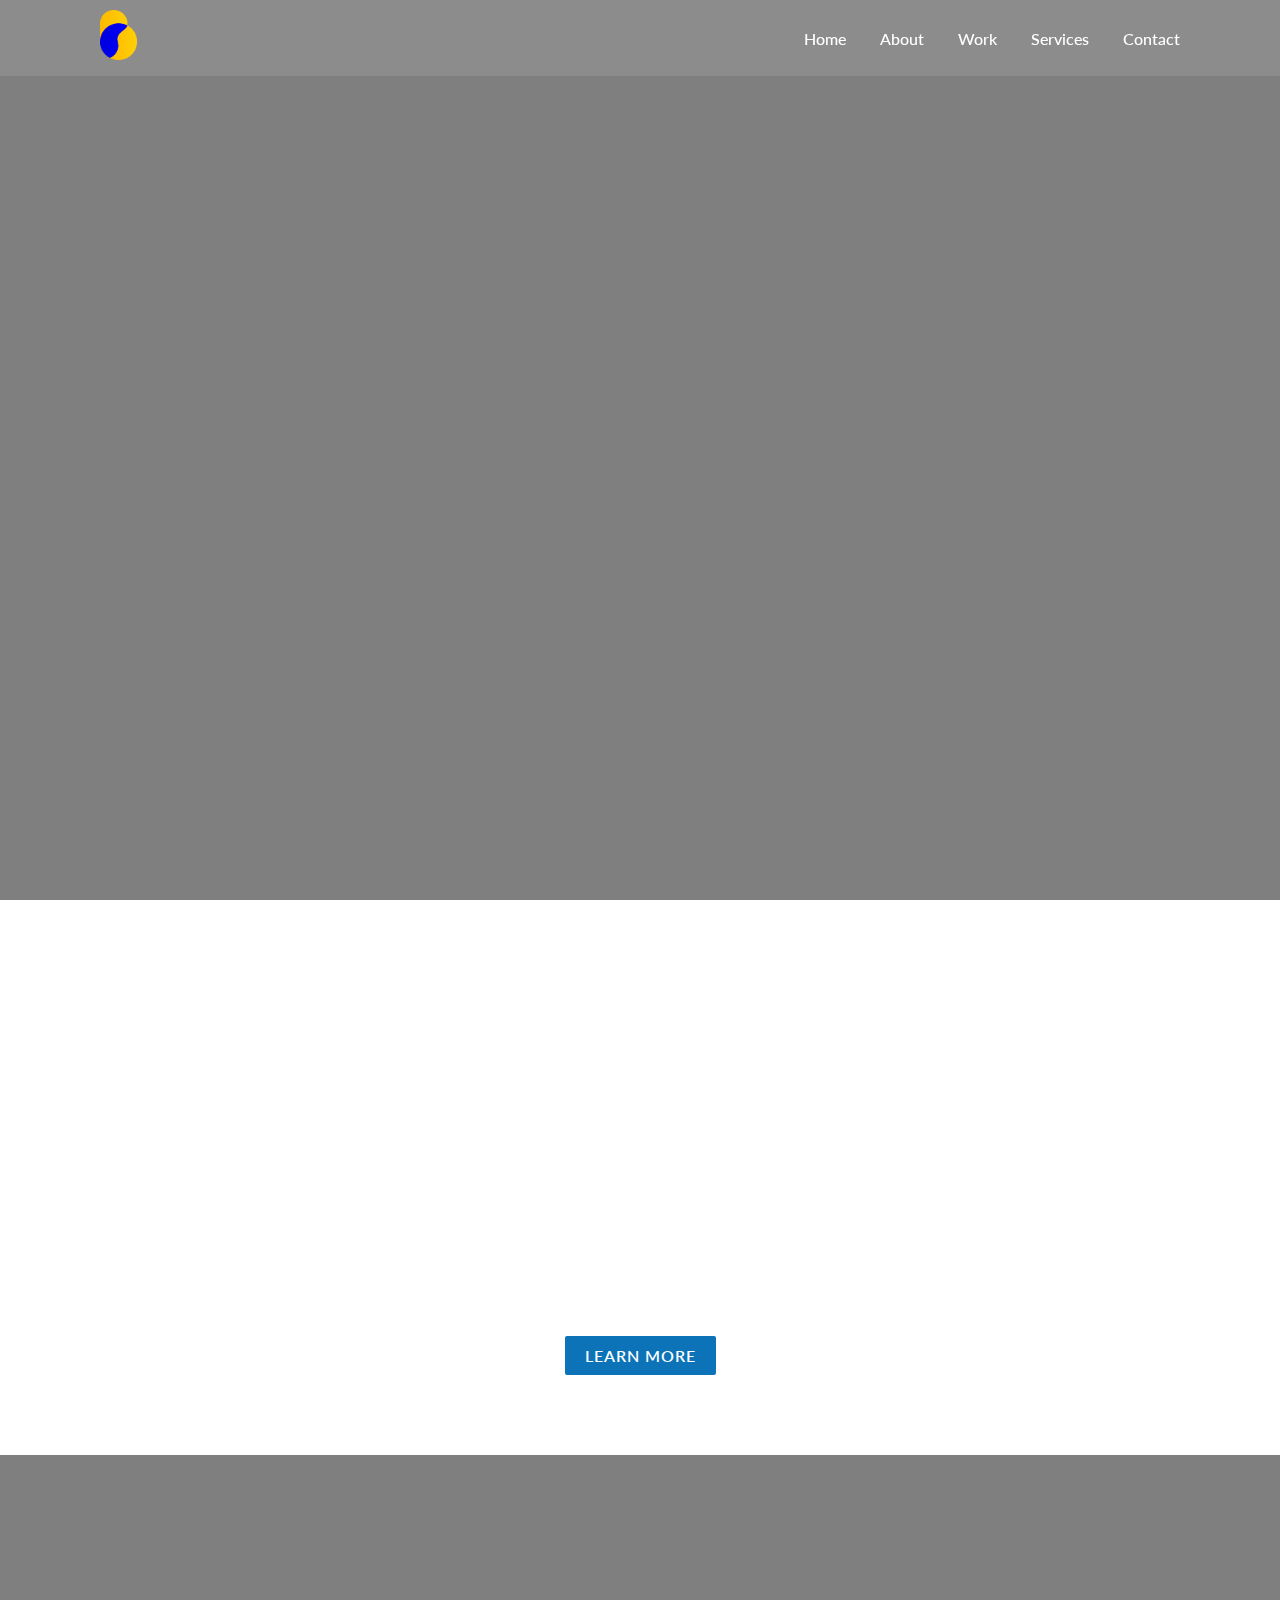
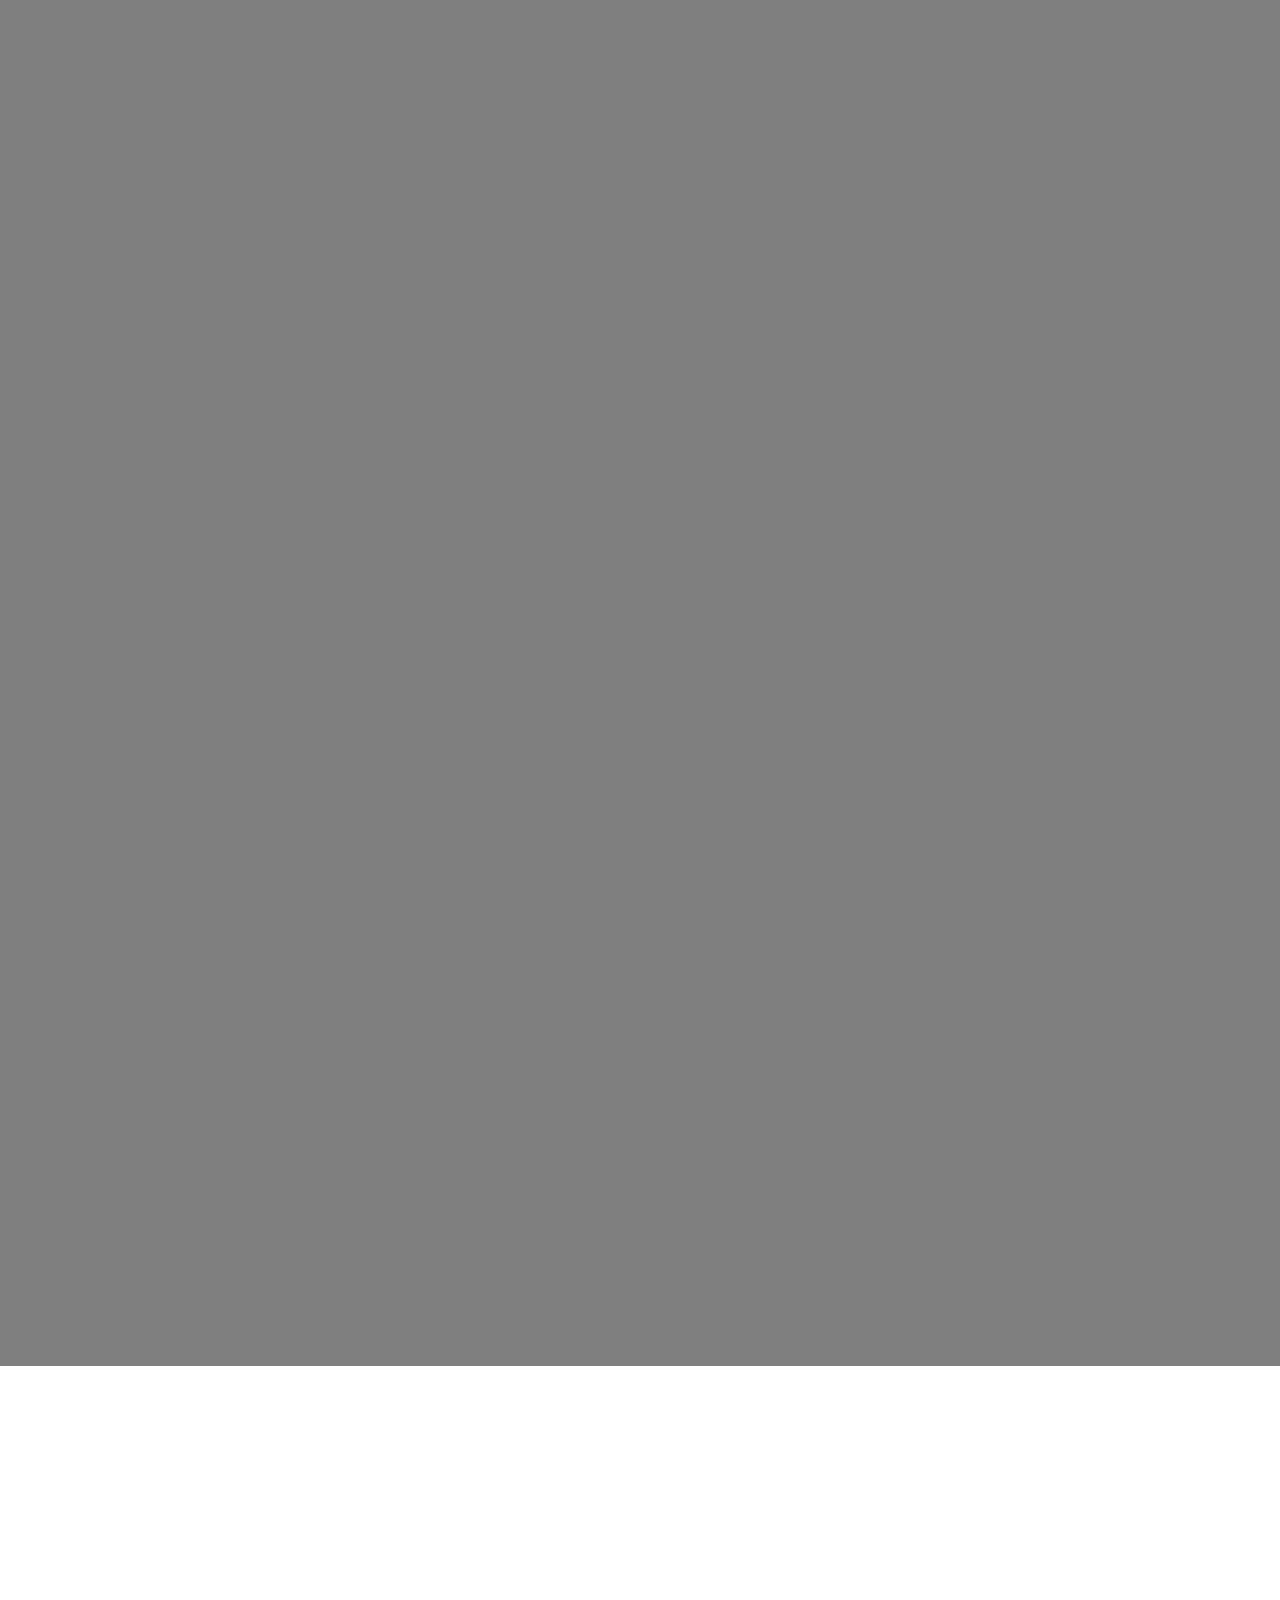
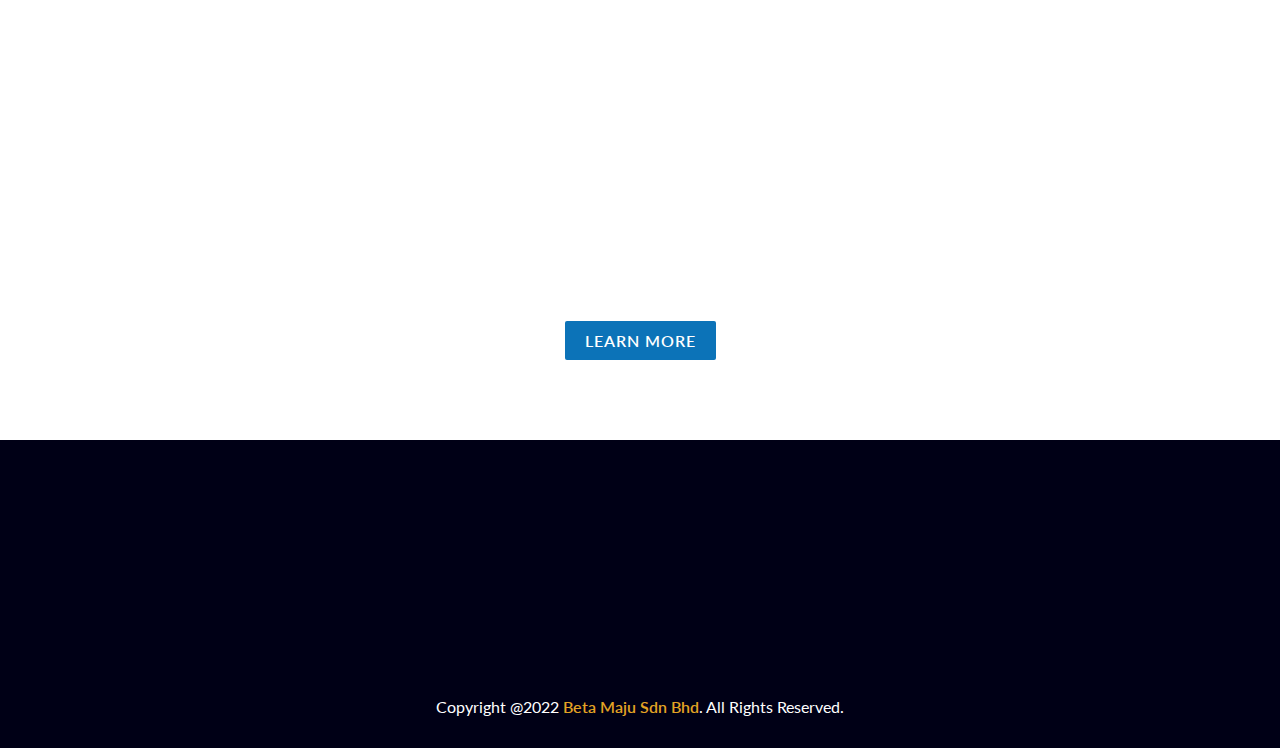
==== index.html @ 0cd81abd "Initial commit" ====
<!DOCTYPE html>
<html lang="en" dir="ltr">

<head>
  <meta charset="utf-8">
  <meta name="viewport" content="width=device-width, initial-scale=1.0">
  <title>Beta Maju Sdn Bhd</title>
  <link rel="stylesheet" href="style.css">
  <link rel="stylesheet" href="https://cdnjs.cloudflare.com/ajax/libs/font-awesome/5.15.2/css/all.min.css">
</head>

<body>

  <div class="scrollToTop-btn">
    <i class="fas fa-angle-up"></i>
  </div>

  <header>
    <a href="#" class="brand">
      <img src="images/Logo BM.png" alt="">
    </a>
    <div class="menu-btn"></div>
    <div class="navigation">
      <a href="#main">Home</a>
      <a href="about.html">About</a>
      <a href="#work">Work</a>
      <a href="services.html">Services</a>
      <!-- <a href="#skills">Skills</a> -->
      <a href="contact.html">Contact</a>
    </div>
  </header>

  <section class="main" id="main">
    <div class="content reveal">
      <!-- <img src="images/Logo BM.png" alt="" class="logo"> -->
      <h2>BETA MAJU SDN BHD</h2>
      <h3>"Work hard and be proud of what you achieve"</h3>
      <!-- <h4>Beta Maju Sdn Bhd is a committed company that develops international equivalent products and services that
        benefit the people and environment.</h4> -->
      <!-- <a href="#" class="btn">See My Work</a> -->
      <!-- <div class="media-icons">
        <a href="#"><i class="fab fa-facebook-f"></i></a>
        <a href="#"><i class="fab fa-instagram"></i></a>
        <a href="#"><i class="fab fa-twitter"></i></a>
      </div> -->
    </div>
  </section>

  <section class="about" id="about">
    <div class="title reveal">
      <h2 class="section-title1">Who are we?</h2>
    </div>
    <h2 class="about-subtitle reveal">
      Beta Maju Sdn Bhd is a committed company that develops international equivalent products and services that
      benefit the people and environment.
    </h2>
    <div class="content">
      <div class="column col-left reveal">
        <!-- <div class="img-card">
          <img src="images/img1.jpg" alt="">
        </div> -->
        <h2 class="content-title">
          To become the best in the field
        </h2>
        <p class="paragraph-text">
          We strive to develop sophisticated and innovative product and services in every
          business segment we are in.
        </p>
      </div>
      <div class="column col-mid reveal">
        <h2 class="content-title">
          Our Mission
        </h2>
        <p class="paragraph-text">
          We strive to develop sophisticated and innovative product and services in every
          business segment we are in.
        </p>
      </div>
      <div class="column col-right reveal">
        <h2 class="content-title">
          To exceed our own expectations
        </h2>
        <p class="paragraph-text">
          We set our goal to go beyond our own expectations by producing outstanding product that give value and
          efficiency.
        </p>
        <!-- <h2 class="content-title">Our History</h2>
        <p class="paragraph-text">
          Beta Maju Sdn Bhd is a company that wholly local-owned by Bumiputera in Sabah since 2006.
          This company started as an electrical contract and supplier then it expanded its business segment
          in construction and subsequently technology in 2016.
          <br>
          The technology segment started with an inspiration to solve problems faced by the local
          communities and businesses with technologies. The founder immersed himself in the technology
          startup community in 2016 and currently become actively involved in the Sabah tech industry.
          <br>
          This company aims to be Malaysia’s successful startup with many innovative and user-friendly
          apps. Currently, we are striving to deliver great apps to users and are playing an active part in
          Malaysia’s software startup community.
        </p> -->

      </div>
    </div>
    <div class="moreBtn-container">
      <a href="#" class="btn">Learn More</a>
    </div>
  </section>

  <section class="work" id="work">
    <div class="title reveal">
      <h2 class="section-title2">Our Work</h2>
    </div>
    <div class="content">
      <div class="card reveal" onclick="location.href='about.html#services';" style="cursor: pointer;">
        <div class="card-img">
          <div class="overlay"></div>
          <div class="info">
            <h3>EUREKA DRINKS</h3>
          </div>
          <img src="images/eurek.jpg" alt="">
        </div>
      </div>
      <div class="card reveal" onclick="location.href='about.html#about';" style="cursor: pointer;">
        <div class="card-img">
          <div class="overlay"></div>
          <div class="info">
            <h3>TAMUKU</h3>
            <!-- <span>Website and Eureka Movement App </span> -->
          </div>
          <img src="images/tamuku.jpg" alt="">
        </div>
      </div>
      <div class="card reveal">
        <div class="card-img">
          <div class="overlay"></div>
          <div class="info">
            <h3>ALERT + AWAKE</h3>
          </div>
          <img src="images/alertawake.jpg" alt="">
        </div>
      </div>
      <div class="card reveal">
        <div class="card-img">
          <div class="overlay"></div>
          <div class="info">
            <h3>ENERGY SHOT</h3>
          </div>
          <img src="images/energyshot.jpg" alt="">
        </div>
      </div>
      <div class="card reveal">
        <div class="card-img">
          <div class="overlay"></div>
          <div class="info">
            <h3>XPRESSHOT</h3>
          </div>
          <img src="images/xpresshot.jpg" alt="">
        </div>
      </div>
      <div class="card reveal">
        <div class="card-img">
          <div class="overlay"></div>
          <div class="info">
            <h3>SLEEP SHOT</h3>
          </div>
          <img src="images/sleepshot.jpg" alt="">
        </div>
      </div>
      <div class="card reveal">
        <div class="card-img">
          <div class="overlay"></div>
          <div class="info">
            <h3>MORE TO COME</h3>
          </div>
          <img src="images/stay-tuned.jpg" alt="">
        </div>
      </div>
      <div class="title reveal">
        <a href="#" class="btn">Learn More</a>
      </div>
    </div>
  </section>

  <section class="services" id="services">
    <div class="title reveal">
      <h2 class="section-title1">Our Services</h2>
      <!-- <p>Lorem ipsum dolor sit amet, consectetur adipisicing elit, sed do eiusmod tempor incididunt ut labore et dolore
        magna aliqua. Ut enim ad minim veniam, quis nostrud exercitation ullamco laboris nisi ut aliquip ex ea commodo
        consequat.</p> -->
    </div>
    <div class="content">
      <div class="card reveal">
        <div class="service-icon">
          <i class="fas fa-vial"></i>
        </div>
        <div class="info">
          <h3>Products</h3>
          <p>
            Producing a new product that gives benefits to the consumer.
          </p>
        </div>
      </div>
      <div class="card reveal">
        <div class="service-icon">
          <i class="fas fa-file-code"></i>
        </div>
        <div class="info">
          <h3>Technology</h3>
          <p>
            Developing creative and useful application to connect and educate people to be more familiar in IT field.
          </p>
        </div>
      </div>
      <div class="card reveal">
        <div class="service-icon">
          <i class="fas fa-hard-hat"></i>
        </div>
        <div class="info">
          <h3>Construction</h3>
          <p>
            We give our best effort to clients in producing project diversity and always commitment to good quality.
          </p>
        </div>
      </div>
    </div>
    <div class="btn-container">
      <a href="#" class="btn">Learn More</a>
    </div>
  </section>

  <!-- <section class="skills" id="skills">
    <div class="title reveal">
      <h2 class="section-title2">My Skills</h2>
    </div>
    <div class="content">
      <div class="column col-left reveal">
        <h2 class="content-title">My Skills and Experiences</h2>
        <p>Lorem ipsum dolor sit amet, consectetur adipisicing elit, sed do eiusmod tempor incididunt ut labore et
          dolore magna aliqua. Ut enim ad minim veniam, quis nostrud exercitation ullamco laboris nisi ut aliquip ex ea
          commodo consequat. Duis aute irure dolor in reprehenderit in voluptate velit esse cillum dolore eu fugiat
          nulla pariatur. Excepteur sint occaecat cupidatat non proident, sunt in culpa qui officia deserunt mollit anim
          id est laborum.</p>
        <a href="#" class="btn">See More</a>
      </div>
      <div class="column col-right reveal">
        <div class="bar">
          <div class="info">
            <span>HTML</span>
            <span>95%</span>
          </div>
          <div class="line html"></div>
        </div>
        <div class="bar">
          <div class="info">
            <span>CSS</span>
            <span>85%</span>
          </div>
          <div class="line css"></div>
        </div>
        <div class="bar">
          <div class="info">
            <span>Javascript</span>
            <span>80%</span>
          </div>
          <div class="line javascript"></div>
        </div>
        <div class="bar">
          <div class="info">
            <span>JQuery</span>
            <span>80%</span>
          </div>
          <div class="line jquery"></div>
        </div>
        <div class="bar">
          <div class="info">
            <span>PHP</span>
            <span>75%</span>
          </div>
          <div class="line php"></div>
        </div>
      </div>
    </div>
  </section> -->

  <!-- 
  <section class="contact" id="contact">
    <div class="title reveal">
      <h2 class="section-title1">Contact Us</h2>
    </div>
    <div class="content">
      <div class="row">
        <div class="card reveal">
          <div class="contact-icon">
            <i class="fas fa-map-marker-alt"></i>
          </div>
          <div class="info">
            <h3>Address</h3>
            <span>Address, City, Country</span>
          </div>
        </div>
        <div class="card reveal">
          <div class="contact-icon">
            <i class="fas fa-phone"></i>
          </div>
          <div class="info">
            <h3>Phone</h3>
            <span>+00 0000 000 000</span>
          </div>
        </div>
        <div class="card reveal">
          <div class="contact-icon">
            <i class="fas fa-envelope"></i>
          </div>
          <div class="info">
            <h3>Email Address</h3>
            <span>contact@email.com</span>
          </div>
        </div>
        <div class="card reveal">
          <div class="contact-icon">
            <i class="fas fa-globe"></i>
          </div>
          <div class="info">
            <h3>Website</h3>
            <span>mywebsite.com</span>
          </div>
        </div>
      </div>
      <div class="row">
        <div class="contact-form reveal">
          <h3>Send Message</h3>
          <div class="input-box">
            <input type="text" name="" value="" placeholder="Name">
          </div>
          <div class="input-box">
            <input type="text" name="" value="" placeholder="Email">
          </div>
          <div class="input-box">
            <textarea name="name" rows="8" cols="80" placeholder="Message"></textarea>
          </div>
          <div class="input-box">
            <input type="submit" class="send-btn" name="" value="Send">
          </div>
        </div>
      </div>
    </div>
  </section> -->

  <footer class="footer">
    <div class="content">
      <div class="column col-left reveal">
        <img src="images/Logo BM.png" alt="">
        <h3 class="name">Beta Maju Sdn Bhd</h3>
        <p class="address">
          <i class="fas fa-map-marker-alt"></i> 2nd Floor, Block I, Lot 65, (DBKK No. 2-2), Lrg Lintas
          Square, Lintas,
          88300 Kota Kinabalu, Sabah
        </p>
      </div>
      <div class="column col-mid reveal">
        <h3>Follow us on:</h3>
        <div class="social-media">
          <i class="fab fa-facebook-f"></i>
          <i class="fab fa-instagram"></i>
          <i class="fab fa-twitter"></i>
          <i class="fab fa-linkedin-in"></i>
        </div>
      </div>
      <div class="column col-right reveal">
        <h3>Contact us:</h3>
        <div class="contact-list">
          <a href=""><i class="fas fa-phone"> </i>+6088397242</a>
          <a href=""><i class="fab fa-whatsapp"> </i>+60178379147</a>
          <a href=""><i class="fas fa-envelope"> </i>betamajukk@gmail.com</a>

        </div>
      </div>
    </div>

    <!-- <span class="footer-title">Jacob Stevens</span> -->
    <p class="copyright">Copyright @2022 <a href="#">Beta Maju Sdn Bhd</a>. All Rights Reserved.</p>
  </footer>

  <script src="script.js" charset="utf-8"></script>

</body>

</html>
---- style.css ----
@import url("https://fonts.googleapis.com/css2?family=Lato:ital,wght@0,300;0,400;0,700;0,900;1,100;1,300;1,400;1,700;1,900&display=swap");

*{
  margin: 0;
  padding: 0;
  box-sizing: border-box;
  font-family: "Lato", sans-serif;
  scroll-behavior: smooth;
}

section{
  padding: 80px 100px;
}

.main{
  position: relative;
  width: 100%;
  min-height: 100vh;
  display: flex;
  align-items: center;
  justify-content: center;
  /* background: linear-gradient(to right, #2b5876 0%, #4e4376 100%); */
  background: url(images/home.jpg)no-repeat;
  box-shadow:inset 0 0 0 2000px rgba(0, 0, 0, 0.5);
  background-size: cover;
  background-position: center;
  background-attachment: fixed;
}

.main .content{
  width: 100%;
  display: flex;
  align-items: center;
  flex-direction: column;
}

.main .content .logo{
  width: 150px;
}

.main .content h2{
  color: #fff;
  font-size: 3em;
  font-weight: 700;
  text-align: center;
  margin: 20px 0;
}

.main .content h3{
  color: #e3a324;
  font-size: 3em;
  text-align: center;
  font-weight: 800;
  margin: 0 0 10px 0;
}

.main .content h4{
  /* color: #4e9eff; #ffc705 #0000f0*/
  color: #fff;
  font-size: 1em;
  font-weight: 500;
  text-align: center;
}


.btn{
  color: #fff;
  background: #0c73b8;
  font-size: 1em;
  font-weight: 600;
  display: inline-block;
  padding: 10px 20px;
  text-transform: uppercase;
  text-decoration: none;
  letter-spacing: 1px;
  border-radius: 2px;
  margin-top: 30px;
  transition: 0.5s ease;
}

.btn:hover{
  /* background: #235bf6; */
  background: #0c73b8;

}

.media-icons{
  margin-top: 50px;
}

.media-icons a{
  color: #fff;
  font-size: 25px;
  margin-right: 30px;
}

header{
  z-index: 999;
  position: fixed;
  background: rgba(255, 255, 255, 0.1);
  top: 0;
  left: 0;
  width: 100%;
  padding: 10px 100px;
  display: flex;
  justify-content: space-between;
  align-items: center;
  transition: 0.5s ease;
}

header.sticky{
  background: #000016;
  padding: 5px 100px;
  box-shadow: 0 7px 20px rgba(128 128 128 / 90%);
}

header .brand{
  color: #fff;
  font-size: 1.8em;
  font-weight: 700;
  text-transform: uppercase;
  text-decoration: none;
}

header .brand img{
  height: 50px;
}

header .navigation{
  position: relative;
}

header .navigation a{
  color: #fff;
  font-size: 1em;
  font-weight: 500;
  text-decoration: none;
  margin-left: 30px;
}

header .navigation a:hover{
  color: #e3a324;
  font-size: 1.1em;
  font-weight: 700;
  transition: 0.3s;
}

header.sticky .navigation a:hover{
  color: #fcd700;
  font-size: 1.1em;
  font-weight: 600;
  transition: 0.3s;
}

body{
  min-height: 110vh;
}

.title{
  width: 100%;
  display: flex;
  justify-content: center;
  align-items: center;
  flex-direction: column;
}

.section-title1{
  position: relative;
  color: #000016;
  font-size: 2.2em;
  font-weight: 800;
  margin-bottom: 60px;
}

.section-title1:before{
  content: '';
  position: absolute;
  top: 56px;
  left: 50%;
  width: 140px;
  height: 4px;
  background: #000016;
  transform: translateX(-50%);
}

.section-title1:after{
  content: '';
  position: absolute;
  top: 50px;
  left: 50%;
  width: 15px;
  height: 15px;
  border-radius: 50%;
  background: #000016;
  transform: translateX(-50%);
}

.section-title2{
  position: relative;
  color: #fff;
  font-size: 2.2em;
  font-weight: 800;
  margin-bottom: 60px;
}

.section-title2:before{
  content: '';
  position: absolute;
  top: 56px;
  left: 50%;
  width: 140px;
  height: 4px;
  background: #fff;
  transform: translateX(-50%);
}

.section-title2:after{
  content: '';
  position: absolute;
  top: 50px;
  left: 50%;
  width: 15px;
  height: 15px;
  border-radius: 50%;
  background: #fff;
  transform: translateX(-50%);
}

.about .about-subtitle{
  text-align: center;
  color: #808080;
  font-weight: 700;
  margin-bottom: 40px;
}

.about .content{
  position: relative;
  width: 100%;
  display: flex;
  justify-content: space-between;
  margin-top: 20px;
}

.about .content .col-left{
  position: relative;
  width: 33%;
}
.about .content .col-mid{
  position: relative;
  width: 33%;
  display: flex;
  flex-direction: column;
  align-items: center;
}

.about .content .col-right{
  position: relative;
  width: 33%;
}

/* .about .content .col-left .img-card{
  position: relative;
  width: 100%;
  min-height: 450px;
} */
/* 
.about .content .col-left .img-card img{
  position: absolute;
  top: 0;
  left: 0;
  width: 100%;
  height: 100%;
  object-fit: cover;
  border-radius: 10px;
} */

.about .content .content-title{
  font-size: 1.5em;
  font-weight: 800;
  /* margin-bottom: 20px; */
  text-align: center;
  color: #666;
}

.about .content .content-title:before{
  content: '';
  position: absolute;
  top: 35px;
  left: 50%;
  width: 55px;
  height: 3px;
  background: #e3a324;
  transform: translateX(-50%);
}

.about .content .paragraph-text{
  font-size: 1em;
  text-align: center;
  font-weight: 500;
  padding: 20px;
  color: #808080;
}

.about .moreBtn-container{
  display: flex;
  justify-content: center;
}

.work{
  position: relative;
  width: 100%;
  min-height: 100vh;
  /* background: linear-gradient(to right, #2b5876 0%, #4e4376 100%); */
  background: url(images/work.jpg)no-repeat;
  box-shadow:inset 0 0 0 2000px rgba(0, 0, 0, 0.5);
  background-size: cover;
  background-position: center;
  background-attachment: fixed;

  /* background: #000016; */

}

.work .content{
  display: flex;
  justify-content: center;
  flex-direction: row;
  flex-wrap: wrap;
  margin-top: 20px;
}

.work .content .card{
  width: 340px;
  margin: 15px;
}

.work .content .card .card-img{
  position: relative;
  width: 100%;
  height: 260px;
  overflow: hidden;
  border-radius: 10px;
}

.work .content .card .card-img .overlay{
  transition: 1s ease;
}

.work .content .card .card-img:hover .overlay{
  z-index: 777;
  position: absolute;
  width: 100%;
  height: 100%;
  background:rgba(0, 0, 0, 0.5);
}

.work .content .card .card-img .info{
  z-index: 777;
  position: absolute;
  bottom: 0;
  left: 0;
  margin-bottom: 20px;
  color: #fff;
  transform: translateY(20px);
  opacity: 0;
  transition: .5s ease;

  width: 100%;
  /* background: #0c73b8; */
}

.work .content .card .card-img:hover .info{
  /* display: flex;
  width: 100%; */
  transform: translateY(0);
  opacity: 1;
  
}

.work .content .card .card-img .info h3{
 
  font-size: 1.3em;
  text-align: center;
  /* background: #666; */
}

.work .content .card .card-img .info span{
  font-size: 1.2em;
}

.work .content .card .card-img img{
  position: absolute;
  top: 0;
  left: 0;
  width: 100%;
  height: 100%;
  object-fit: cover;
  border-radius: 10px;
  transition: 0.5s ease;
}

.work .content .card .card-img:hover img{
  transform: scale(1.2);
}


.services .content{
  display: flex;
  justify-content: center;
  flex-wrap: wrap;
  flex-direction: row;
  margin-top: 20px;
}

.title p{
  font-size: 1em;
  width: 80%;
}

.services .content .card{
  background: #fff;
  width: 340px;
  margin: 10px;
  padding: 25px;
  justify-content: center;
  align-items: center;
  flex-direction: column;
  box-shadow: 0 5px 25px rgba(1 1 1 / 15%);
  border-radius: 10px;
}

.services .content .card .service-icon{
  color: #e3a324;
  font-size: 8em;
  text-align: center;
  transition: transform 0.5s ease;
}

.services .content .card:hover .service-icon{
  transform: translateY(-10px);
}

.services .content .card .info{
  text-align: center;
  color: #808080;
}

.services .content .card .info h3{
  color: #666;
  font-size: 1.2em;
  font-weight: 700;
  margin: 10px;
}

.services .btn-container{
  display: flex;
  justify-content: center;
}

/* .skills{
  background: #000016;
}

.skills .content{
  position: relative;
  width: 100%;
  display: flex;
  justify-content: space-between;
  color: #fff;
  margin-top: 20px;
}

.skills .content .col-left{
  position: relative;
  width: 46%;
}

.skills .content .col-left .content-title{
  margin-bottom: 20px;
}

.skills .content .col-right{
  position: relative;
  width: 46%;
}

.skills .content .col-right .bar{
  margin-bottom: 15px;
  padding: 10px;
}

.skills .content .col-right .bar .info{
  display: flex;
  align-items: center;
  justify-content: space-between;
  margin-bottom: 5px;
}

.skills .content .col-right .bar .info span{
  font-size: 18px;
  font-weight: 500;
}

.skills .content .col-right .bar .line{
  position: relative;
  width: 100%;
  height: 15px;
  background: #ccc;
  border-radius: 2px;
}

.skills .content .col-right .bar .line:before{
  content: '';
  position: absolute;
  height: 100%;
  top: 0;
  left: 0;
  border-radius: 2px;
}

.skills .content .col-right .bar .html:before{
  width: 95%;
  background: #e45126;
}

.skills .content .col-right .bar .css:before{
  width: 90%;
  background: #0c73b8;
}

.skills .content .col-right .bar .javascript:before{
  width: 80%;
  background: #e3a324;
}

.skills .content .col-right .bar .jquery:before{
  width: 80%;
  background: #30dd6d;
}

.skills .content .col-right .bar .php:before{
  width: 75%;
  background: #6d7eb8;
} */
/* 
.contact .content{
  display: flex;
  justify-content: center;
  flex-wrap: wrap;
  flex-direction: column;
  margin-top: 20px;
}

.contact .content .row{
  display: flex;
  justify-content: center;
  flex-wrap: wrap;
  flex-direction: row;
}

.contact .content .row .card{
  background: #fff;
  width: 240px;
  margin: 20px;
  padding: 25px;
  display: flex;
  justify-content: center;
  align-items: center;
  flex-direction: column;
  box-shadow: 0 5px 25px rgba(1 1 1 / 15%);
  border-radius: 10px;
}

.contact .content .row .card .contact-icon{
  color: #3a6cf4;
  font-size: 4em;
  text-align: center;
  transition: transform 0.5s ease;
}

.contact .content .row .card:hover .contact-icon{
  transform: translateY(-10px);
}

.contact .content .row .card .info{
  text-align: center;
}

.contact .content .row .card .info h3{
  color: #111;
  font-size: 1.2em;
  font-weight: 700;
  margin: 10px;
}

.contact .content .row .card .info span{
  color: #666;
  font-weight: 500;
}

.contact-form{
  background: #fff;
  max-width: 600px;
  margin-top: 50px;
  padding: 50px;
  border-radius: 10px;
  box-shadow: 0 5px 25px rgba(1 1 1 / 15%);
}

.contact-form h3{
  color: #111;
  font-size: 1.6em;
  font-weight: 600;
  text-align: center;
  margin-bottom: 40px;
}

.contact-form .input-box{
  position: relative;
  width: 100%;
  margin-bottom: 20px;
}

.contact-form .input-box input,
.contact-form .input-box textarea{
  color: #111;
  width: 100%;
  padding: 10px;
  font-size: 1em;
  font-weight: 400;
  outline: none;
  border: 1px solid #111;
  border-radius: 5px;
  resize: none;
}

.contact-form .input-box .send-btn{
  color: #fff;
  background: #3a6cf4;
  display: inline-block;
  font-size: 1.1em;
  font-weight: 500;
  text-transform: uppercase;
  letter-spacing: 2px;
  width: 100%;
  border: none;
  cursor: pointer;
  transition: 0.5s ease;
}

.contact-form .input-box .send-btn:hover{
  background: #235bf6;
} */

.footer{
  background: #000016;
  color: #fff;
  text-align: center;
  padding: 2em;  
}

.footer .content {
  position: relative;
  width: 100%;
  display: flex;
  justify-content: space-between;
  margin-top: 20px;
}

.footer .content .col-left{
  position: relative;
  width: 33%;
  display: flex;
  flex-direction: column;
  justify-content: center;
  align-items: center;
}

.footer .content .col-left img{
  width: 50px;
}

.footer .content .col-left .name{
  font-size: 1.5em;
  margin: 10px 0;
}

.footer .content .col-left .address{
  font-size: 1em;
}

.footer .content .col-left .address i{
  margin-right: 5px;
}


.footer .content .col-mid{
  position: relative;
  width: 33%;
  display: flex;
  flex-direction: column;
  align-items: center;
}

.footer .content .col-mid h3{
  font-size: 1.5em;
}

.footer .content .col-mid .social-media{
  display: flex;
  flex-direction: row;
}

.footer .content .col-mid .social-media i{
  padding: 20px;
  font-size: 1.5em;
}

.footer .content .col-right{
  position: relative;
  width: 33%;
  display: flex;
  flex-direction: column;
}

.footer .content .col-right h3{
  font-size: 1.5em;
  text-align: left;
  margin-left: 60px;
}

.footer .content .col-right .contact-list{
  display: flex;
  flex-direction: column;
  padding-left: 50px; 
  padding-top: 10px;
}

.footer .content .col-right .contact-list a{
  color: #fff;
  font-size: 1.1em;
  text-decoration: none;
  text-align: left;
}

.footer .content .col-right .contact-list a i{
  margin: 10px;
}

.footer .footer-title{
  font-size: 20px;
  font-weight: 600;
}

.footer .copyright{
  font-size: 16px;
  margin-top: 50px;
}

.footer p a{
  color: #e3a324;
  font-weight: 600;
  text-decoration: none;
}


@media (max-width: 1040px){
  header{
    padding: 10px 15px;
  }

  header.sticky{
    padding: 5px 15px;
  }

  header .navigation{
    display: none;
  }

  header .navigation.active{
    z-index: 888;
    position: fixed;
    background: rgba(255, 255, 255, 0.95);
    top: 0;
    right: 0;
    width: 50%;
    height: 100%;
    display: flex;
    justify-content: center;
    align-items: center;
    flex-direction: column;
    box-shadow: 0 5px 25px rgba(1 1 1 / 70%);
    transition: 0.3s ease;
  }

  header .navigation a{
    color: #000;
    font-size: 1.5em;
    margin: 10px;
    padding: 0 20px;
    border-radius: 20px;
    /* background: #e3a324; */
  }

  header .navigation a:hover{
    background: #e3a324;
    color: #000;
    transition: 0.3s ease;
  }

  .menu-btn{
    position: absolute;
    background: url(images/menu.png)no-repeat;
    background-size: 30px;
    background-position: center;
    width: 40px;
    height: 40px;
    right: 0;
    margin: 0 20px;
    cursor: pointer;
    transition: 0.3s ease;
  }

  .menu-btn.active{
    z-index: 999;
    background: url(images/close.png)no-repeat;
    background-size: 25px;
    background-position: center;
    transition: 0.3s ease;
    filter: invert(1);
  }

  section{
    padding: 80px 20px;
  }

  .main .content h2{
    font-size: 1.5em;
  }

  .main .content h3{
    font-size: 2em;
  }

  .section-title{
    font-size: 1.8em;
  }

  .about .about-subtitle{
    font-size: 1.2em;
  }

  .about .content{
    flex-direction: column;
  }

  .about .content .column{
    position: relative;
    width: 100%;
  }

  /* .about .content .col-right{
    margin-top: 40px;
  } */

  .about .content .content-title{
    font-size: 1.2em;
    font-weight: 800;
    /* margin-bottom: 20px; */
    text-align: center;
    color: #666;
  }

  .about .content .content-title:before{
    top: 27px;
  }

  .about .content .paragraph-text{
    font-size: 1em;
    text-align: center;
    font-weight: 500;
    padding: 20px;
    color: #808080;
  }

  /* .skills .content{
    flex-direction: column;
  }

  .skills .content .column{
    position: relative;
    width: 100%;
  }

  .skills .content .col-right{
    margin-top: 40px;
  } 
  .contact-form{
    padding: 35px 40px;
  }*/

  .footer{
    padding: 1em;  
  }

  .footer .content{
    flex-direction: column;
  }

  .footer .content .column{
    position: relative;
    width: 100%;
  }

  .footer .content .col-left img{
    width: 70px;
  }

  .footer .content .col-left .name{
    font-size: 1.2em;
    margin: 5px 0;
  }

  .footer .content .col-left .address i{
    margin-right: 2px;
  }

  .footer .content .col-mid h3{
    margin-top: 50px;
  }

  .footer .content .col-right h3{
    font-size: 1.5em;
    text-align: center;
    margin-left: 0;
    margin-top: 30px;
  }
  .footer .content .col-right .contact-list{
    display: flex;
    flex-direction: column;
    padding-left: 0; 
    padding-top: 10px;
  }
  .footer .content .col-right .contact-list a{
    color: #fff;
    font-size: 1.1em;
    text-decoration: none;
    text-align: center;
  }


  .footer .copyright{
    font-size: 16px;
    margin-top: 50px;
    padding: 0 10px;
  }

}

.scrollToTop-btn{
  z-index: 999;
  position: fixed;
  background: #0c73b8;
  color: #fff;
  width: 45px;
  height: 45px;
  right: 0;
  bottom: 10px;
  font-size: 22px;
  text-align: center;
  line-height: 45px;
  border-radius: 3px;
  cursor: pointer;
  pointer-events: none;
  opacity: 0;
  transition: all 0.3s ease;
}

.scrollToTop-btn.active{
  right: 20px;
  opacity: 1;
  pointer-events: auto;
}

.reveal{
  position: relative;
  transform: translateY(50px);
  opacity: 0;
  transition: all 1.5s ease;
}

.reveal.active{
  transform: translateY(0);
  opacity: 1;
}
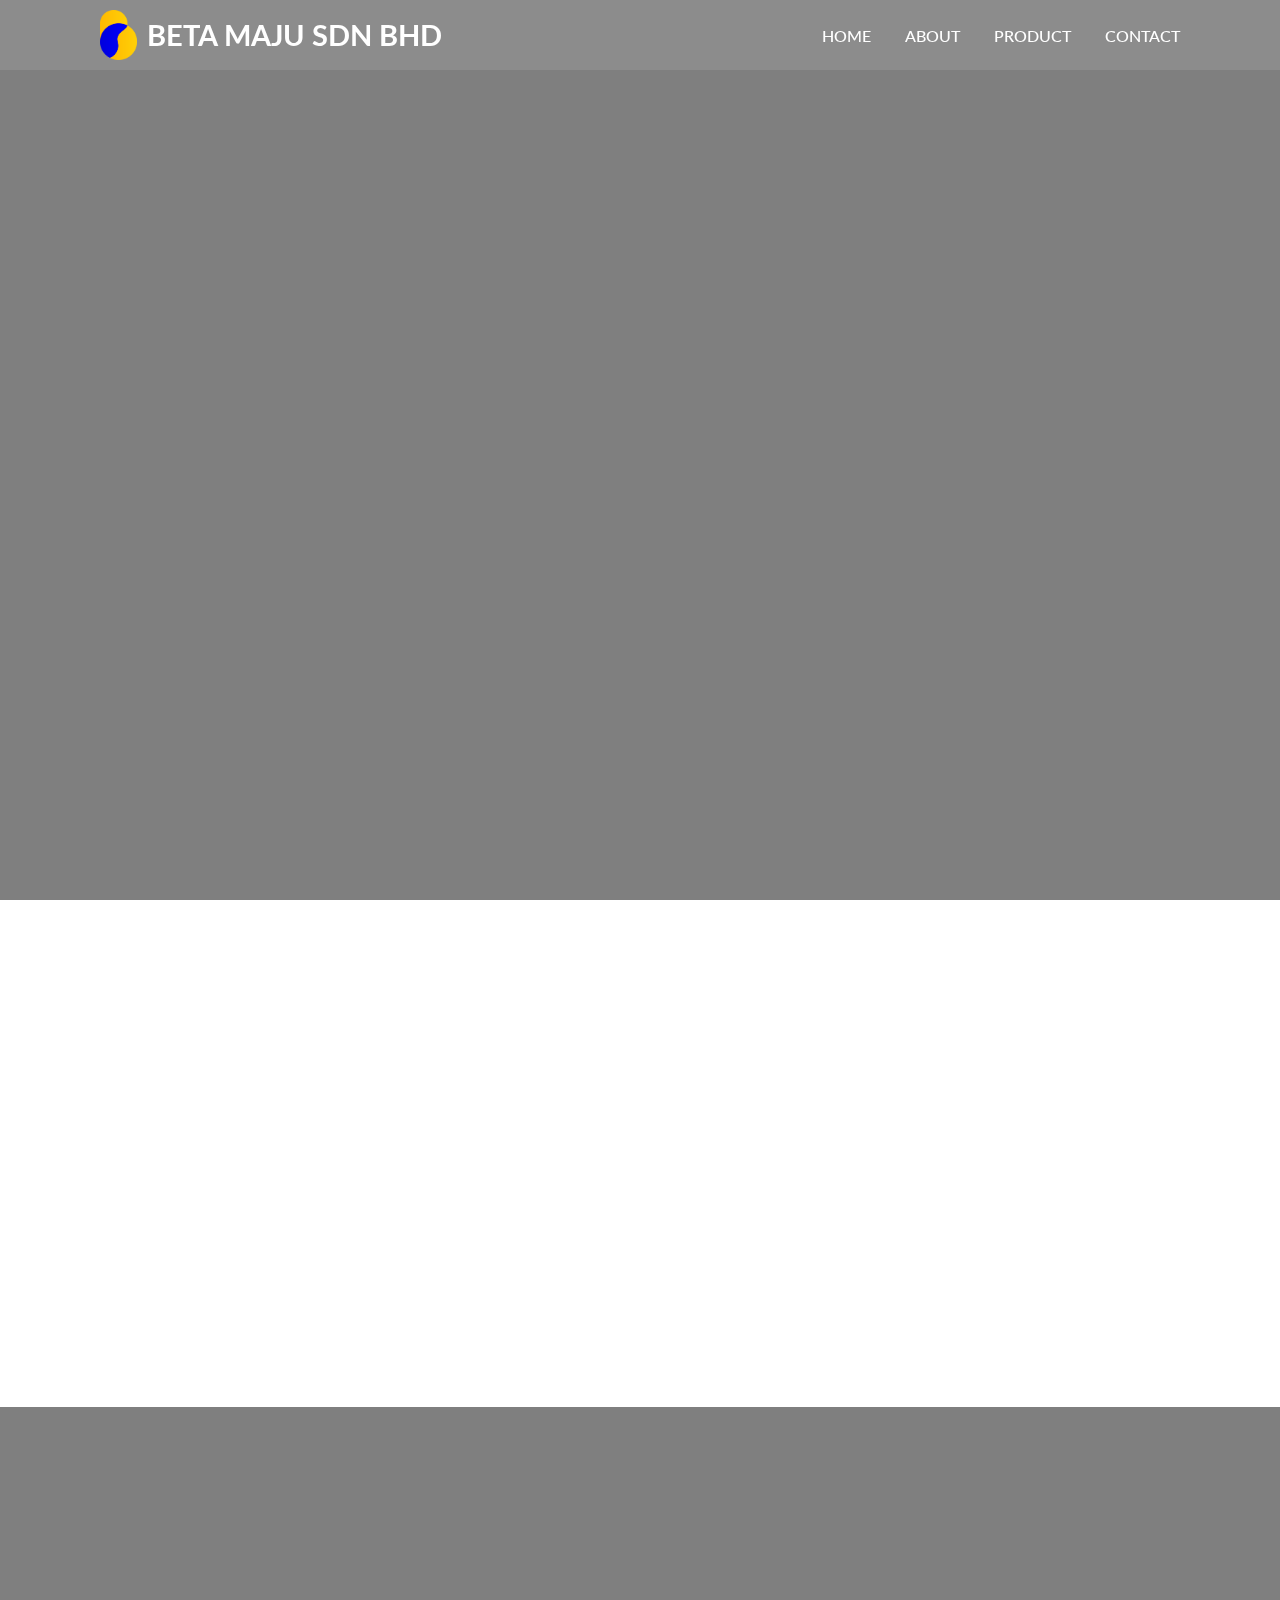
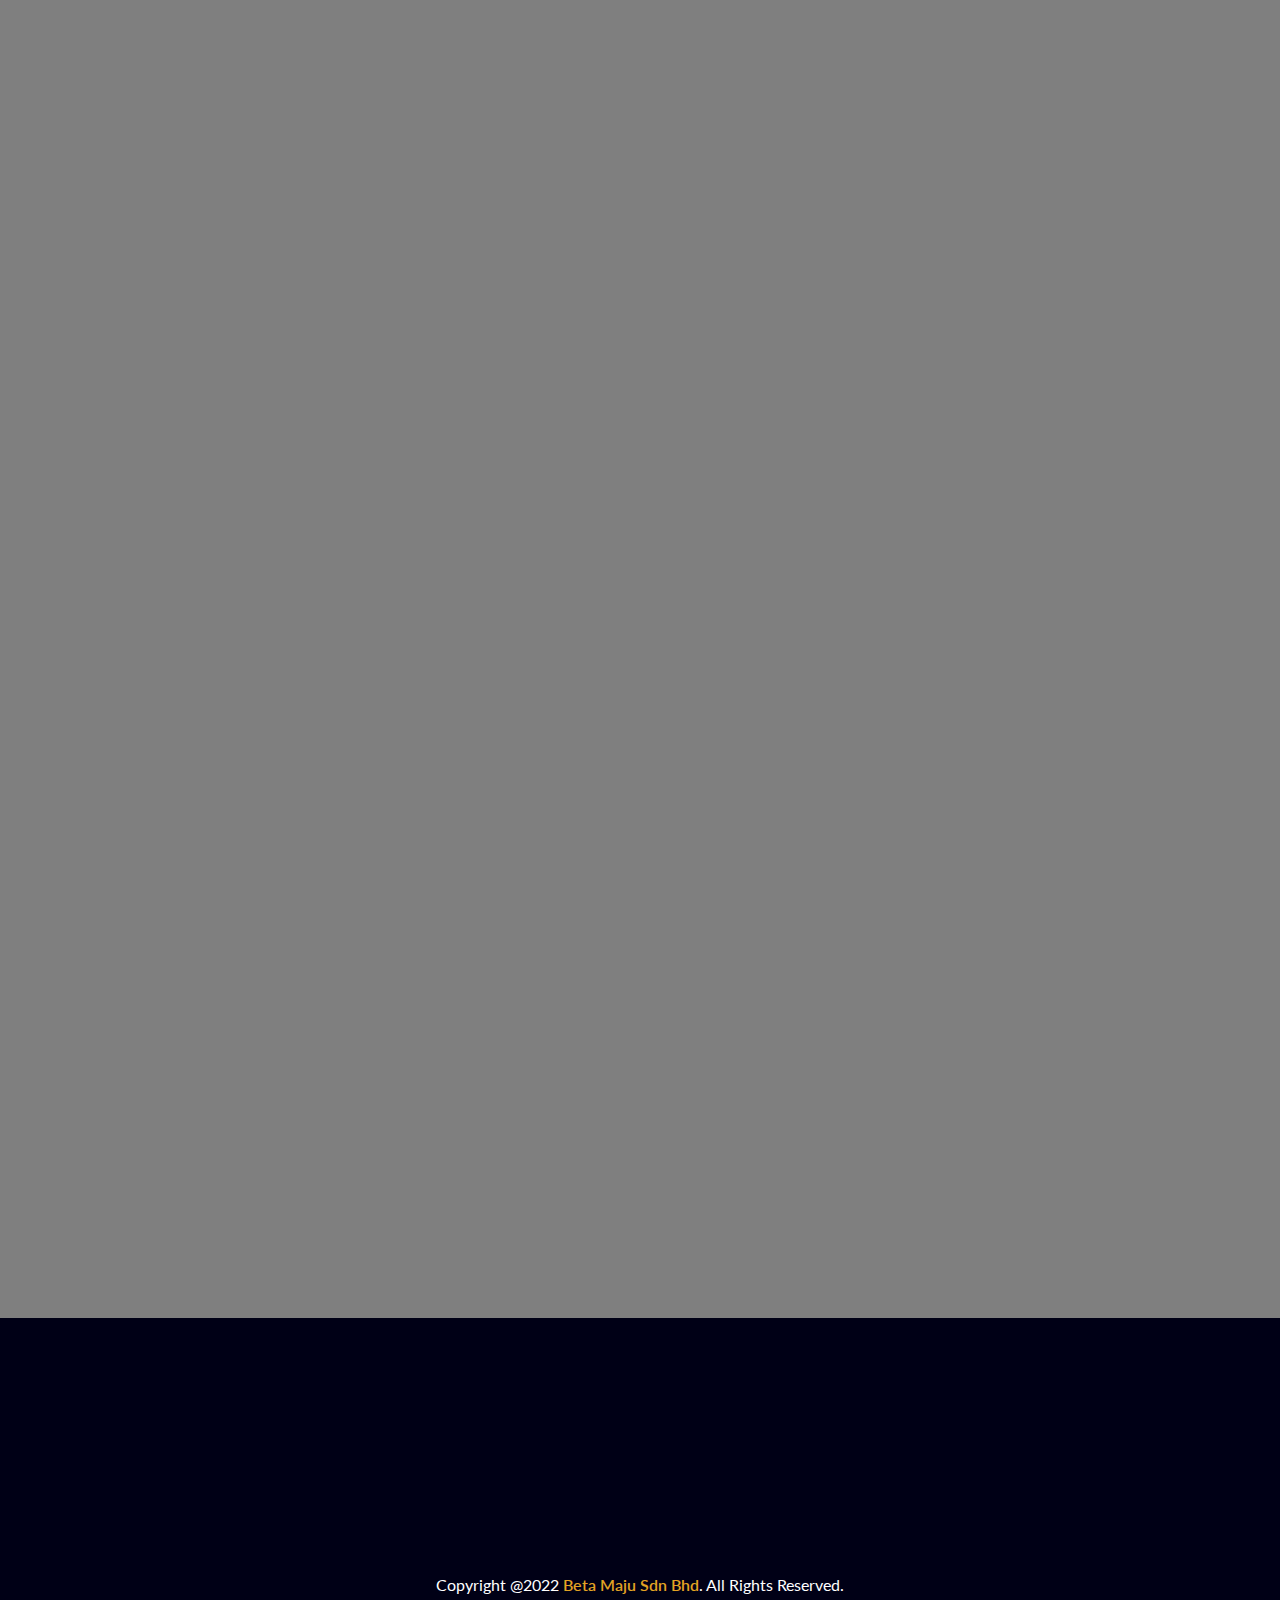
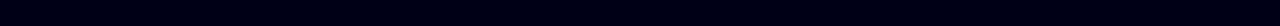
==== commit 45384170: "update text and design" ====
--- a/index.html
+++ b/index.html
@@ -16,39 +16,29 @@
   </div>
 
   <header>
-    <a href="#" class="brand">
+    <a href="#main" class="brand">
       <img src="images/Logo BM.png" alt="">
+      BETA MAJU SDN BHD
     </a>
     <div class="menu-btn"></div>
     <div class="navigation">
-      <a href="#main">Home</a>
-      <a href="about.html">About</a>
-      <a href="#work">Work</a>
-      <a href="services.html">Services</a>
-      <!-- <a href="#skills">Skills</a> -->
-      <a href="contact.html">Contact</a>
+      <a href="#main">HOME</a>
+      <a href="#about">ABOUT</a>
+      <a href="services.html">PRODUCT</a>
+      <a href="contact.html">CONTACT</a>
     </div>
   </header>
 
   <section class="main" id="main">
     <div class="content reveal">
-      <!-- <img src="images/Logo BM.png" alt="" class="logo"> -->
       <h2>BETA MAJU SDN BHD</h2>
       <h3>"Work hard and be proud of what you achieve"</h3>
-      <!-- <h4>Beta Maju Sdn Bhd is a committed company that develops international equivalent products and services that
-        benefit the people and environment.</h4> -->
-      <!-- <a href="#" class="btn">See My Work</a> -->
-      <!-- <div class="media-icons">
-        <a href="#"><i class="fab fa-facebook-f"></i></a>
-        <a href="#"><i class="fab fa-instagram"></i></a>
-        <a href="#"><i class="fab fa-twitter"></i></a>
-      </div> -->
     </div>
   </section>
 
   <section class="about" id="about">
     <div class="title reveal">
-      <h2 class="section-title1">Who are we?</h2>
+      <h2 class="section-title1">ABOUT US</h2>
     </div>
     <h2 class="about-subtitle reveal">
       Beta Maju Sdn Bhd is a committed company that develops international equivalent products and services that
@@ -56,11 +46,8 @@
     </h2>
     <div class="content">
       <div class="column col-left reveal">
-        <!-- <div class="img-card">
-          <img src="images/img1.jpg" alt="">
-        </div> -->
         <h2 class="content-title">
-          To become the best in the field
+          TO BECOME THE BEST IN THE FIELD
         </h2>
         <p class="paragraph-text">
           We strive to develop sophisticated and innovative product and services in every
@@ -69,7 +56,7 @@
       </div>
       <div class="column col-mid reveal">
         <h2 class="content-title">
-          Our Mission
+          OUR MISSION
         </h2>
         <p class="paragraph-text">
           We strive to develop sophisticated and innovative product and services in every
@@ -78,37 +65,22 @@
       </div>
       <div class="column col-right reveal">
         <h2 class="content-title">
-          To exceed our own expectations
+          TO EXCEED OUR OWN EXPECTATIONS
         </h2>
         <p class="paragraph-text">
           We set our goal to go beyond our own expectations by producing outstanding product that give value and
           efficiency.
         </p>
-        <!-- <h2 class="content-title">Our History</h2>
-        <p class="paragraph-text">
-          Beta Maju Sdn Bhd is a company that wholly local-owned by Bumiputera in Sabah since 2006.
-          This company started as an electrical contract and supplier then it expanded its business segment
-          in construction and subsequently technology in 2016.
-          <br>
-          The technology segment started with an inspiration to solve problems faced by the local
-          communities and businesses with technologies. The founder immersed himself in the technology
-          startup community in 2016 and currently become actively involved in the Sabah tech industry.
-          <br>
-          This company aims to be Malaysia’s successful startup with many innovative and user-friendly
-          apps. Currently, we are striving to deliver great apps to users and are playing an active part in
-          Malaysia’s software startup community.
-        </p> -->
-
-      </div>
-    </div>
-    <div class="moreBtn-container">
+      </div>
+    </div>
+    <!-- <div class="moreBtn-container">
       <a href="#" class="btn">Learn More</a>
-    </div>
+    </div> -->
   </section>
 
   <section class="work" id="work">
     <div class="title reveal">
-      <h2 class="section-title2">Our Work</h2>
+      <h2 class="section-title2">OUR PROJECTS</h2>
     </div>
     <div class="content">
       <div class="card reveal" onclick="location.href='about.html#services';" style="cursor: pointer;">
@@ -181,12 +153,9 @@
     </div>
   </section>
 
-  <section class="services" id="services">
-    <div class="title reveal">
-      <h2 class="section-title1">Our Services</h2>
-      <!-- <p>Lorem ipsum dolor sit amet, consectetur adipisicing elit, sed do eiusmod tempor incididunt ut labore et dolore
-        magna aliqua. Ut enim ad minim veniam, quis nostrud exercitation ullamco laboris nisi ut aliquip ex ea commodo
-        consequat.</p> -->
+  <!-- <section class="services" id="services">
+    <div class="title reveal">
+      <h2 class="section-title1">OUR PRODUCTS</h2>
     </div>
     <div class="content">
       <div class="card reveal">
@@ -194,7 +163,7 @@
           <i class="fas fa-vial"></i>
         </div>
         <div class="info">
-          <h3>Products</h3>
+          <h3>PRODUCT</h3>
           <p>
             Producing a new product that gives benefits to the consumer.
           </p>
@@ -205,7 +174,7 @@
           <i class="fas fa-file-code"></i>
         </div>
         <div class="info">
-          <h3>Technology</h3>
+          <h3>TECHNOLOGY</h3>
           <p>
             Developing creative and useful application to connect and educate people to be more familiar in IT field.
           </p>
@@ -216,7 +185,7 @@
           <i class="fas fa-hard-hat"></i>
         </div>
         <div class="info">
-          <h3>Construction</h3>
+          <h3>CONSTRUCTION</h3>
           <p>
             We give our best effort to clients in producing project diversity and always commitment to good quality.
           </p>
@@ -226,7 +195,7 @@
     <div class="btn-container">
       <a href="#" class="btn">Learn More</a>
     </div>
-  </section>
+  </section> -->
 
   <!-- <section class="skills" id="skills">
     <div class="title reveal">
@@ -357,27 +326,16 @@
           88300 Kota Kinabalu, Sabah
         </p>
       </div>
-      <div class="column col-mid reveal">
-        <h3>Follow us on:</h3>
-        <div class="social-media">
-          <i class="fab fa-facebook-f"></i>
-          <i class="fab fa-instagram"></i>
-          <i class="fab fa-twitter"></i>
-          <i class="fab fa-linkedin-in"></i>
-        </div>
-      </div>
       <div class="column col-right reveal">
         <h3>Contact us:</h3>
         <div class="contact-list">
-          <a href=""><i class="fas fa-phone"> </i>+6088397242</a>
-          <a href=""><i class="fab fa-whatsapp"> </i>+60178379147</a>
+          <a href=""><i class="fas fa-phone"> </i>+6088-397 242</a>
+          <a href=""><i class="fab fa-whatsapp"> </i>+6017-837 9147</a>
           <a href=""><i class="fas fa-envelope"> </i>betamajukk@gmail.com</a>
 
         </div>
       </div>
     </div>
-
-    <!-- <span class="footer-title">Jacob Stevens</span> -->
     <p class="copyright">Copyright @2022 <a href="#">Beta Maju Sdn Bhd</a>. All Rights Reserved.</p>
   </footer>
 
--- a/style.css
+++ b/style.css
@@ -1,6 +1,6 @@
 @import url("https://fonts.googleapis.com/css2?family=Lato:ital,wght@0,300;0,400;0,700;0,900;1,100;1,300;1,400;1,700;1,900&display=swap");
 
-*{
+* {
   margin: 0;
   padding: 0;
   box-sizing: border-box;
@@ -8,11 +8,11 @@
   scroll-behavior: smooth;
 }
 
-section{
+section {
   padding: 80px 100px;
 }
 
-.main{
+.main {
   position: relative;
   width: 100%;
   min-height: 100vh;
@@ -20,25 +20,25 @@
   align-items: center;
   justify-content: center;
   /* background: linear-gradient(to right, #2b5876 0%, #4e4376 100%); */
-  background: url(images/home.jpg)no-repeat;
-  box-shadow:inset 0 0 0 2000px rgba(0, 0, 0, 0.5);
+  background: url(images/home.jpg) no-repeat;
+  box-shadow: inset 0 0 0 2000px rgba(0, 0, 0, 0.5);
   background-size: cover;
   background-position: center;
   background-attachment: fixed;
 }
 
-.main .content{
+.main .content {
   width: 100%;
   display: flex;
   align-items: center;
   flex-direction: column;
 }
 
-.main .content .logo{
+.main .content .logo {
   width: 150px;
 }
 
-.main .content h2{
+.main .content h2 {
   color: #fff;
   font-size: 3em;
   font-weight: 700;
@@ -46,7 +46,7 @@
   margin: 20px 0;
 }
 
-.main .content h3{
+.main .content h3 {
   color: #e3a324;
   font-size: 3em;
   text-align: center;
@@ -54,16 +54,14 @@
   margin: 0 0 10px 0;
 }
 
-.main .content h4{
-  /* color: #4e9eff; #ffc705 #0000f0*/
+.main .content h4 {
   color: #fff;
   font-size: 1em;
   font-weight: 500;
   text-align: center;
 }
 
-
-.btn{
+.btn {
   color: #fff;
   background: #0c73b8;
   font-size: 1em;
@@ -78,23 +76,21 @@
   transition: 0.5s ease;
 }
 
-.btn:hover{
-  /* background: #235bf6; */
+.btn:hover {
   background: #0c73b8;
-
-}
-
-.media-icons{
+}
+
+.media-icons {
   margin-top: 50px;
 }
 
-.media-icons a{
+.media-icons a {
   color: #fff;
   font-size: 25px;
   margin-right: 30px;
 }
 
-header{
+header {
   z-index: 999;
   position: fixed;
   background: rgba(255, 255, 255, 0.1);
@@ -108,29 +104,33 @@
   transition: 0.5s ease;
 }
 
-header.sticky{
+header.sticky {
   background: #000016;
-  padding: 5px 100px;
+  padding: 10px 100px;
   box-shadow: 0 7px 20px rgba(128 128 128 / 90%);
 }
 
-header .brand{
+header .brand {
   color: #fff;
   font-size: 1.8em;
   font-weight: 700;
   text-transform: uppercase;
   text-decoration: none;
-}
-
-header .brand img{
+  display: flex;
+  justify-content: center;
+  align-items: center;
+}
+
+header .brand img {
   height: 50px;
-}
-
-header .navigation{
-  position: relative;
-}
-
-header .navigation a{
+  margin-right: 10px;
+}
+
+header .navigation {
+  position: relative;
+}
+
+header .navigation a {
   color: #fff;
   font-size: 1em;
   font-weight: 500;
@@ -138,25 +138,25 @@
   margin-left: 30px;
 }
 
-header .navigation a:hover{
+header .navigation a:hover {
   color: #e3a324;
   font-size: 1.1em;
   font-weight: 700;
   transition: 0.3s;
 }
 
-header.sticky .navigation a:hover{
+header.sticky .navigation a:hover {
   color: #fcd700;
   font-size: 1.1em;
   font-weight: 600;
   transition: 0.3s;
 }
 
-body{
+body {
   min-height: 110vh;
 }
 
-.title{
+.title {
   width: 100%;
   display: flex;
   justify-content: center;
@@ -164,7 +164,7 @@
   flex-direction: column;
 }
 
-.section-title1{
+.section-title1 {
   position: relative;
   color: #000016;
   font-size: 2.2em;
@@ -172,8 +172,8 @@
   margin-bottom: 60px;
 }
 
-.section-title1:before{
-  content: '';
+.section-title1:before {
+  content: "";
   position: absolute;
   top: 56px;
   left: 50%;
@@ -183,8 +183,8 @@
   transform: translateX(-50%);
 }
 
-.section-title1:after{
-  content: '';
+.section-title1:after {
+  content: "";
   position: absolute;
   top: 50px;
   left: 50%;
@@ -195,7 +195,7 @@
   transform: translateX(-50%);
 }
 
-.section-title2{
+.section-title2 {
   position: relative;
   color: #fff;
   font-size: 2.2em;
@@ -203,8 +203,8 @@
   margin-bottom: 60px;
 }
 
-.section-title2:before{
-  content: '';
+.section-title2:before {
+  content: "";
   position: absolute;
   top: 56px;
   left: 50%;
@@ -214,8 +214,8 @@
   transform: translateX(-50%);
 }
 
-.section-title2:after{
-  content: '';
+.section-title2:after {
+  content: "";
   position: absolute;
   top: 50px;
   left: 50%;
@@ -226,14 +226,14 @@
   transform: translateX(-50%);
 }
 
-.about .about-subtitle{
+.about .about-subtitle {
   text-align: center;
   color: #808080;
   font-weight: 700;
   margin-bottom: 40px;
 }
 
-.about .content{
+.about .content {
   position: relative;
   width: 100%;
   display: flex;
@@ -241,11 +241,11 @@
   margin-top: 20px;
 }
 
-.about .content .col-left{
+.about .content .col-left {
   position: relative;
   width: 33%;
 }
-.about .content .col-mid{
+.about .content .col-mid {
   position: relative;
   width: 33%;
   display: flex;
@@ -253,37 +253,20 @@
   align-items: center;
 }
 
-.about .content .col-right{
+.about .content .col-right {
   position: relative;
   width: 33%;
 }
 
-/* .about .content .col-left .img-card{
-  position: relative;
-  width: 100%;
-  min-height: 450px;
-} */
-/* 
-.about .content .col-left .img-card img{
-  position: absolute;
-  top: 0;
-  left: 0;
-  width: 100%;
-  height: 100%;
-  object-fit: cover;
-  border-radius: 10px;
-} */
-
-.about .content .content-title{
-  font-size: 1.5em;
+.about .content .content-title {
+  font-size: 1.3em;
   font-weight: 800;
-  /* margin-bottom: 20px; */
   text-align: center;
   color: #666;
 }
 
-.about .content .content-title:before{
-  content: '';
+.about .content .content-title:before {
+  content: "";
   position: absolute;
   top: 35px;
   left: 50%;
@@ -293,7 +276,7 @@
   transform: translateX(-50%);
 }
 
-.about .content .paragraph-text{
+.about .content .paragraph-text {
   font-size: 1em;
   text-align: center;
   font-weight: 500;
@@ -301,27 +284,24 @@
   color: #808080;
 }
 
-.about .moreBtn-container{
-  display: flex;
-  justify-content: center;
-}
-
-.work{
+.about .moreBtn-container {
+  display: flex;
+  justify-content: center;
+}
+
+.work {
   position: relative;
   width: 100%;
   min-height: 100vh;
   /* background: linear-gradient(to right, #2b5876 0%, #4e4376 100%); */
-  background: url(images/work.jpg)no-repeat;
-  box-shadow:inset 0 0 0 2000px rgba(0, 0, 0, 0.5);
+  background: url(images/work.jpg) no-repeat;
+  box-shadow: inset 0 0 0 2000px rgba(0, 0, 0, 0.5);
   background-size: cover;
   background-position: center;
   background-attachment: fixed;
-
-  /* background: #000016; */
-
-}
-
-.work .content{
+}
+
+.work .content {
   display: flex;
   justify-content: center;
   flex-direction: row;
@@ -329,12 +309,12 @@
   margin-top: 20px;
 }
 
-.work .content .card{
+.work .content .card {
   width: 340px;
   margin: 15px;
 }
 
-.work .content .card .card-img{
+.work .content .card .card-img {
   position: relative;
   width: 100%;
   height: 260px;
@@ -342,19 +322,19 @@
   border-radius: 10px;
 }
 
-.work .content .card .card-img .overlay{
+.work .content .card .card-img .overlay {
   transition: 1s ease;
 }
 
-.work .content .card .card-img:hover .overlay{
+.work .content .card .card-img:hover .overlay {
   z-index: 777;
   position: absolute;
   width: 100%;
   height: 100%;
-  background:rgba(0, 0, 0, 0.5);
-}
-
-.work .content .card .card-img .info{
+  background: rgba(0, 0, 0, 0.5);
+}
+
+.work .content .card .card-img .info {
   z-index: 777;
   position: absolute;
   bottom: 0;
@@ -363,32 +343,25 @@
   color: #fff;
   transform: translateY(20px);
   opacity: 0;
-  transition: .5s ease;
-
-  width: 100%;
-  /* background: #0c73b8; */
-}
-
-.work .content .card .card-img:hover .info{
-  /* display: flex;
-  width: 100%; */
+  transition: 0.5s ease;
+  width: 100%;
+}
+
+.work .content .card .card-img:hover .info {
   transform: translateY(0);
   opacity: 1;
-  
-}
-
-.work .content .card .card-img .info h3{
- 
+}
+
+.work .content .card .card-img .info h3 {
   font-size: 1.3em;
   text-align: center;
-  /* background: #666; */
-}
-
-.work .content .card .card-img .info span{
+}
+
+.work .content .card .card-img .info span {
   font-size: 1.2em;
 }
 
-.work .content .card .card-img img{
+.work .content .card .card-img img {
   position: absolute;
   top: 0;
   left: 0;
@@ -399,12 +372,11 @@
   transition: 0.5s ease;
 }
 
-.work .content .card .card-img:hover img{
+.work .content .card .card-img:hover img {
   transform: scale(1.2);
 }
 
-
-.services .content{
+.services .content {
   display: flex;
   justify-content: center;
   flex-wrap: wrap;
@@ -412,12 +384,12 @@
   margin-top: 20px;
 }
 
-.title p{
+.title p {
   font-size: 1em;
   width: 80%;
 }
 
-.services .content .card{
+.services .content .card {
   background: #fff;
   width: 340px;
   margin: 10px;
@@ -429,30 +401,30 @@
   border-radius: 10px;
 }
 
-.services .content .card .service-icon{
+.services .content .card .service-icon {
   color: #e3a324;
   font-size: 8em;
   text-align: center;
   transition: transform 0.5s ease;
 }
 
-.services .content .card:hover .service-icon{
+.services .content .card:hover .service-icon {
   transform: translateY(-10px);
 }
 
-.services .content .card .info{
+.services .content .card .info {
   text-align: center;
   color: #808080;
 }
 
-.services .content .card .info h3{
+.services .content .card .info h3 {
   color: #666;
   font-size: 1.2em;
   font-weight: 700;
   margin: 10px;
 }
 
-.services .btn-container{
+.services .btn-container {
   display: flex;
   justify-content: center;
 }
@@ -652,11 +624,11 @@
   background: #235bf6;
 } */
 
-.footer{
+.footer {
   background: #000016;
   color: #fff;
   text-align: center;
-  padding: 2em;  
+  padding: 2em;
 }
 
 .footer .content {
@@ -667,34 +639,34 @@
   margin-top: 20px;
 }
 
-.footer .content .col-left{
-  position: relative;
-  width: 33%;
+.footer .content .col-left {
+  position: relative;
+  width: 50%;
   display: flex;
   flex-direction: column;
   justify-content: center;
   align-items: center;
-}
-
-.footer .content .col-left img{
+  padding: 0 100px;
+}
+
+.footer .content .col-left img {
   width: 50px;
 }
 
-.footer .content .col-left .name{
+.footer .content .col-left .name {
   font-size: 1.5em;
   margin: 10px 0;
 }
 
-.footer .content .col-left .address{
+.footer .content .col-left .address {
   font-size: 1em;
 }
 
-.footer .content .col-left .address i{
+.footer .content .col-left .address i {
   margin-right: 5px;
 }
 
-
-.footer .content .col-mid{
+.footer .content .col-mid {
   position: relative;
   width: 33%;
   display: flex;
@@ -702,82 +674,85 @@
   align-items: center;
 }
 
-.footer .content .col-mid h3{
+.footer .content .col-mid h3 {
   font-size: 1.5em;
 }
 
-.footer .content .col-mid .social-media{
+.footer .content .col-mid .social-media {
   display: flex;
   flex-direction: row;
 }
 
-.footer .content .col-mid .social-media i{
+.footer .content .col-mid .social-media i {
   padding: 20px;
   font-size: 1.5em;
 }
 
-.footer .content .col-right{
-  position: relative;
-  width: 33%;
+.footer .content .col-right {
+  position: relative;
+  width: 50%;
   display: flex;
   flex-direction: column;
 }
 
-.footer .content .col-right h3{
+.footer .content .col-right h3 {
   font-size: 1.5em;
   text-align: left;
   margin-left: 60px;
 }
 
-.footer .content .col-right .contact-list{
+.footer .content .col-right .contact-list {
   display: flex;
   flex-direction: column;
-  padding-left: 50px; 
+  padding-left: 50px;
   padding-top: 10px;
 }
 
-.footer .content .col-right .contact-list a{
+.footer .content .col-right .contact-list a {
   color: #fff;
   font-size: 1.1em;
   text-decoration: none;
   text-align: left;
 }
 
-.footer .content .col-right .contact-list a i{
+.footer .content .col-right .contact-list a i {
   margin: 10px;
 }
 
-.footer .footer-title{
+.footer .footer-title {
   font-size: 20px;
   font-weight: 600;
 }
 
-.footer .copyright{
+.footer .copyright {
   font-size: 16px;
   margin-top: 50px;
 }
 
-.footer p a{
+.footer p a {
   color: #e3a324;
   font-weight: 600;
   text-decoration: none;
 }
 
-
-@media (max-width: 1040px){
-  header{
+@media (max-width: 1040px) {
+  header {
     padding: 10px 15px;
   }
 
-  header.sticky{
-    padding: 5px 15px;
-  }
-
-  header .navigation{
+  header.sticky {
+    padding: 10px 15px;
+  }
+
+  header .brand {
+    font-size: 1em;
+  }
+
+  header .navigation {
     display: none;
   }
 
-  header .navigation.active{
+  header .navigation.active {
     z-index: 888;
     position: fixed;
     background: rgba(255, 255, 255, 0.95);
@@ -793,7 +768,7 @@
     transition: 0.3s ease;
   }
 
-  header .navigation a{
+  header .navigation a {
     color: #000;
     font-size: 1.5em;
     margin: 10px;
@@ -802,15 +777,15 @@
     /* background: #e3a324; */
   }
 
-  header .navigation a:hover{
+  header .navigation a:hover {
     background: #e3a324;
     color: #000;
     transition: 0.3s ease;
   }
 
-  .menu-btn{
+  .menu-btn {
     position: absolute;
-    background: url(images/menu.png)no-repeat;
+    background: url(images/menu.png) no-repeat;
     background-size: 30px;
     background-position: center;
     width: 40px;
@@ -821,61 +796,56 @@
     transition: 0.3s ease;
   }
 
-  .menu-btn.active{
+  .menu-btn.active {
     z-index: 999;
-    background: url(images/close.png)no-repeat;
+    background: url(images/close.png) no-repeat;
     background-size: 25px;
     background-position: center;
     transition: 0.3s ease;
     filter: invert(1);
   }
 
-  section{
+  section {
     padding: 80px 20px;
   }
 
-  .main .content h2{
+  .main .content h2 {
     font-size: 1.5em;
   }
 
-  .main .content h3{
+  .main .content h3 {
     font-size: 2em;
   }
 
-  .section-title{
+  .section-title {
     font-size: 1.8em;
   }
 
-  .about .about-subtitle{
-    font-size: 1.2em;
-  }
-
-  .about .content{
+  .about .about-subtitle {
+    font-size: 1em;
+  }
+
+  .about .content {
     flex-direction: column;
   }
 
-  .about .content .column{
+  .about .content .column {
     position: relative;
     width: 100%;
   }
 
-  /* .about .content .col-right{
-    margin-top: 40px;
-  } */
-
-  .about .content .content-title{
-    font-size: 1.2em;
+  .about .content .content-title {
+    font-size: 0.9em;
     font-weight: 800;
-    /* margin-bottom: 20px; */
     text-align: center;
     color: #666;
   }
 
-  .about .content .content-title:before{
+  .about .content .content-title:before {
     top: 27px;
   }
 
-  .about .content .paragraph-text{
+  .about .content .paragraph-text {
     font-size: 1em;
     text-align: center;
     font-weight: 500;
@@ -883,81 +853,67 @@
     color: #808080;
   }
 
-  /* .skills .content{
+  .footer {
+    padding: 1em;
+  }
+
+  .footer .content {
     flex-direction: column;
   }
 
-  .skills .content .column{
+  .footer .content .column {
     position: relative;
     width: 100%;
   }
 
-  .skills .content .col-right{
-    margin-top: 40px;
-  } 
-  .contact-form{
-    padding: 35px 40px;
-  }*/
-
-  .footer{
-    padding: 1em;  
-  }
-
-  .footer .content{
-    flex-direction: column;
-  }
-
-  .footer .content .column{
-    position: relative;
-    width: 100%;
-  }
-
-  .footer .content .col-left img{
+  .footer .content .col-left {
+    padding: 0 0;
+  }
+
+  .footer .content .col-left img {
     width: 70px;
   }
 
-  .footer .content .col-left .name{
+  .footer .content .col-left .name {
     font-size: 1.2em;
     margin: 5px 0;
   }
 
-  .footer .content .col-left .address i{
+  .footer .content .col-left .address i {
     margin-right: 2px;
   }
 
-  .footer .content .col-mid h3{
+  .footer .content .col-mid h3 {
     margin-top: 50px;
   }
 
-  .footer .content .col-right h3{
+  .footer .content .col-right h3 {
     font-size: 1.5em;
     text-align: center;
     margin-left: 0;
     margin-top: 30px;
   }
-  .footer .content .col-right .contact-list{
+  .footer .content .col-right .contact-list {
     display: flex;
     flex-direction: column;
-    padding-left: 0; 
+    padding-left: 0;
     padding-top: 10px;
   }
-  .footer .content .col-right .contact-list a{
+  .footer .content .col-right .contact-list a {
     color: #fff;
     font-size: 1.1em;
     text-decoration: none;
     text-align: center;
   }
 
-
-  .footer .copyright{
+  .footer .copyright {
     font-size: 16px;
     margin-top: 50px;
     padding: 0 10px;
   }
-
-}
-
-.scrollToTop-btn{
+}
+
+.scrollToTop-btn {
   z-index: 999;
   position: fixed;
   background: #0c73b8;
@@ -976,20 +932,20 @@
   transition: all 0.3s ease;
 }
 
-.scrollToTop-btn.active{
+.scrollToTop-btn.active {
   right: 20px;
   opacity: 1;
   pointer-events: auto;
 }
 
-.reveal{
+.reveal {
   position: relative;
   transform: translateY(50px);
   opacity: 0;
   transition: all 1.5s ease;
 }
 
-.reveal.active{
+.reveal.active {
   transform: translateY(0);
   opacity: 1;
 }
